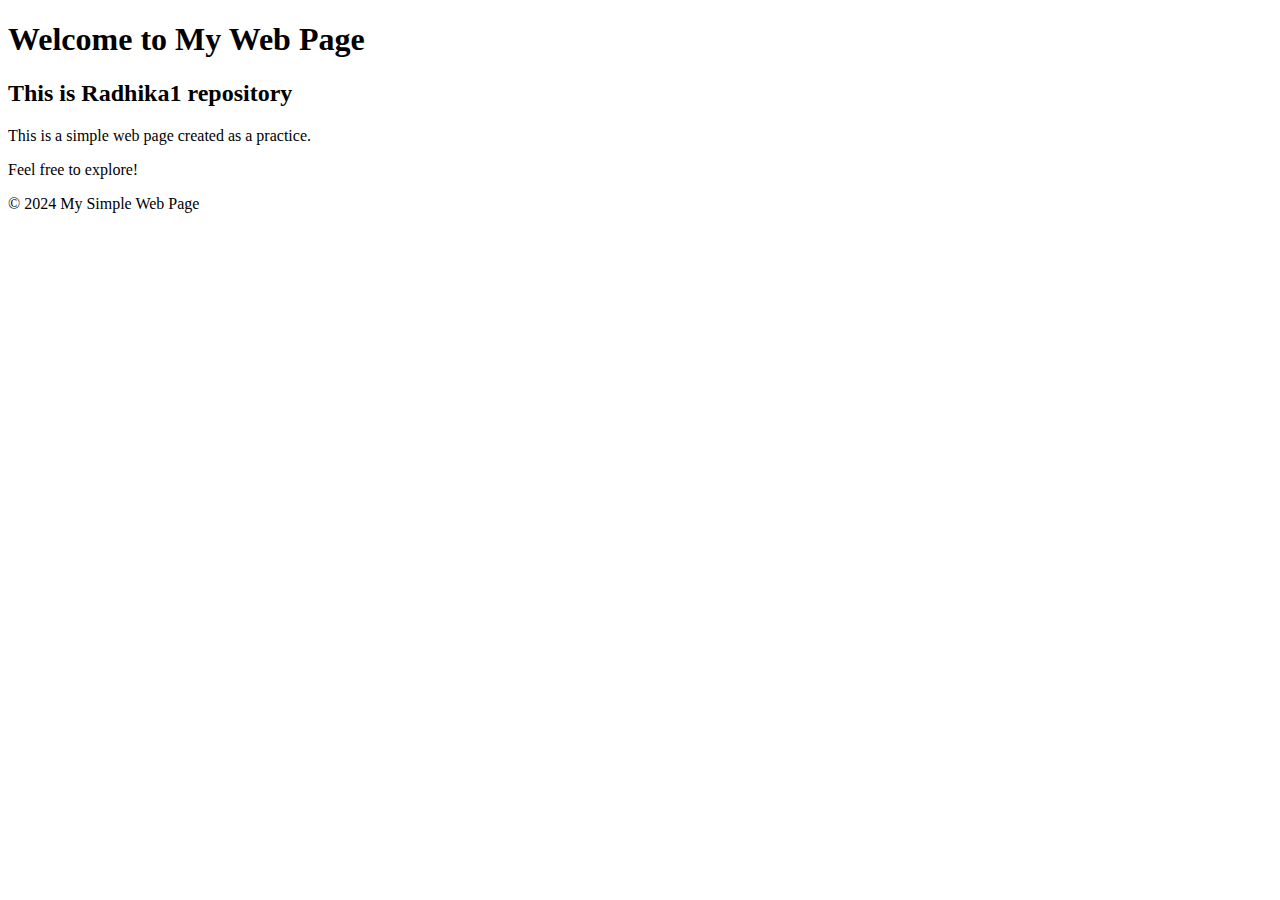
==== index.html @ 234d31a5 "Update index.html" ====
<!DOCTYPE html>
<html lang="en">
<head>
    <meta charset="UTF-8">
    <meta name="viewport" content="width=device-width, initial-scale=1.0">
    <title>My Simple Web Page</title>
    <link rel="stylesheet" href="styles.css">
</head>
<body>
    <header>
        <h1>Welcome to My Web Page</h1>
        <h2>This is Radhika1 repository</h2>
    </header>
    <main>
        <p>This is a simple web page created as a practice.</p>
        <p>Feel free to explore!</p>
    </main>
    <footer>
        <p>&copy; 2024 My Simple Web Page</p>
    </footer>
</body>
</html>
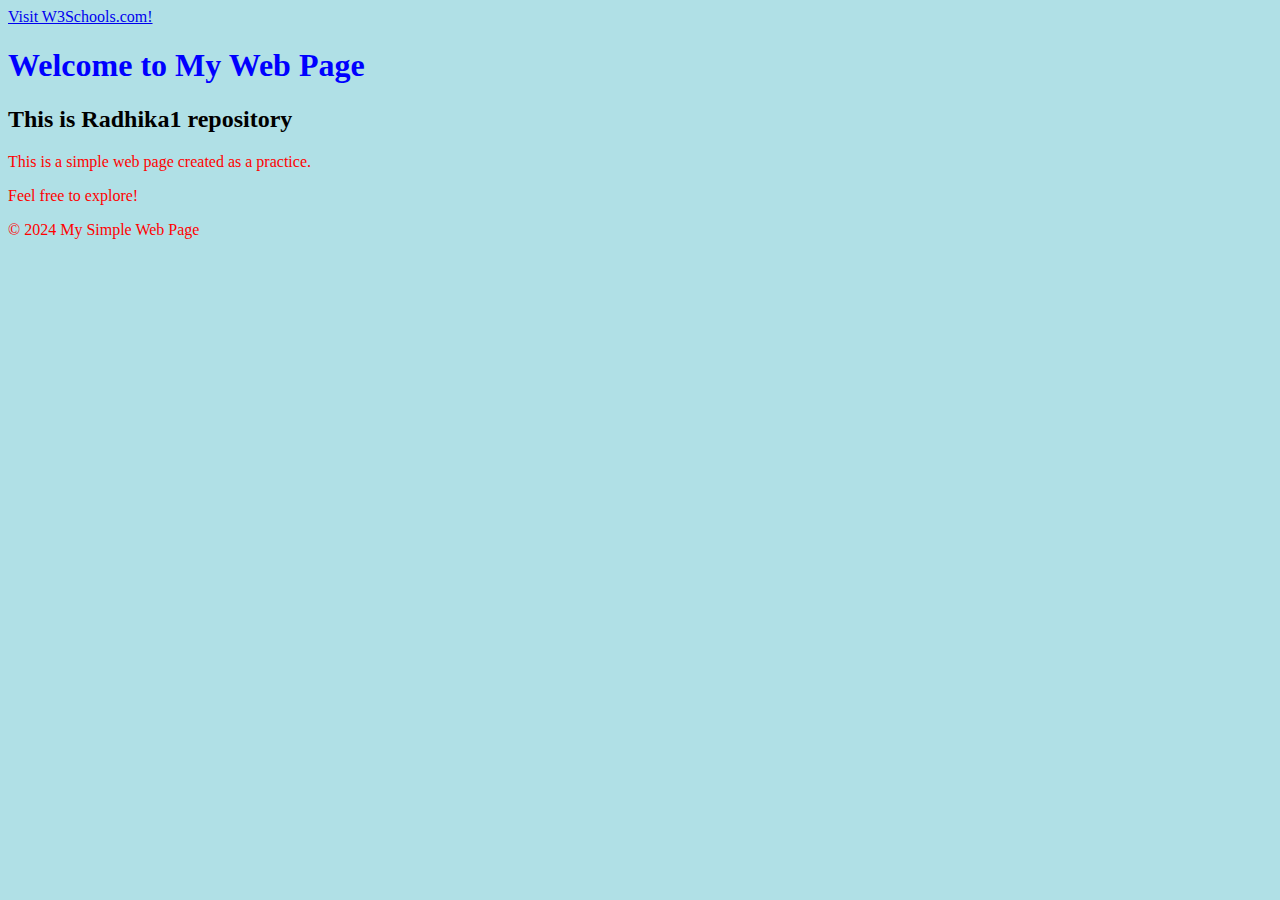
==== commit e88eb6b9: "Update index.html" ====
--- a/index.html
+++ b/index.html
@@ -8,6 +8,7 @@
 </head>
 <body>
     <header>
+        <a href="https://www.w3schools.com/">Visit W3Schools.com!</a>
         <h1>Welcome to My Web Page</h1>
         <h2>This is Radhika1 repository</h2>
     </header>
--- a/styles.css
+++ b/styles.css
@@ -0,0 +1,11 @@
+
+    body {
+  background-color: powderblue;
+}
+h1 {
+  color: blue;
+}
+p {
+  color: red;
+}
+
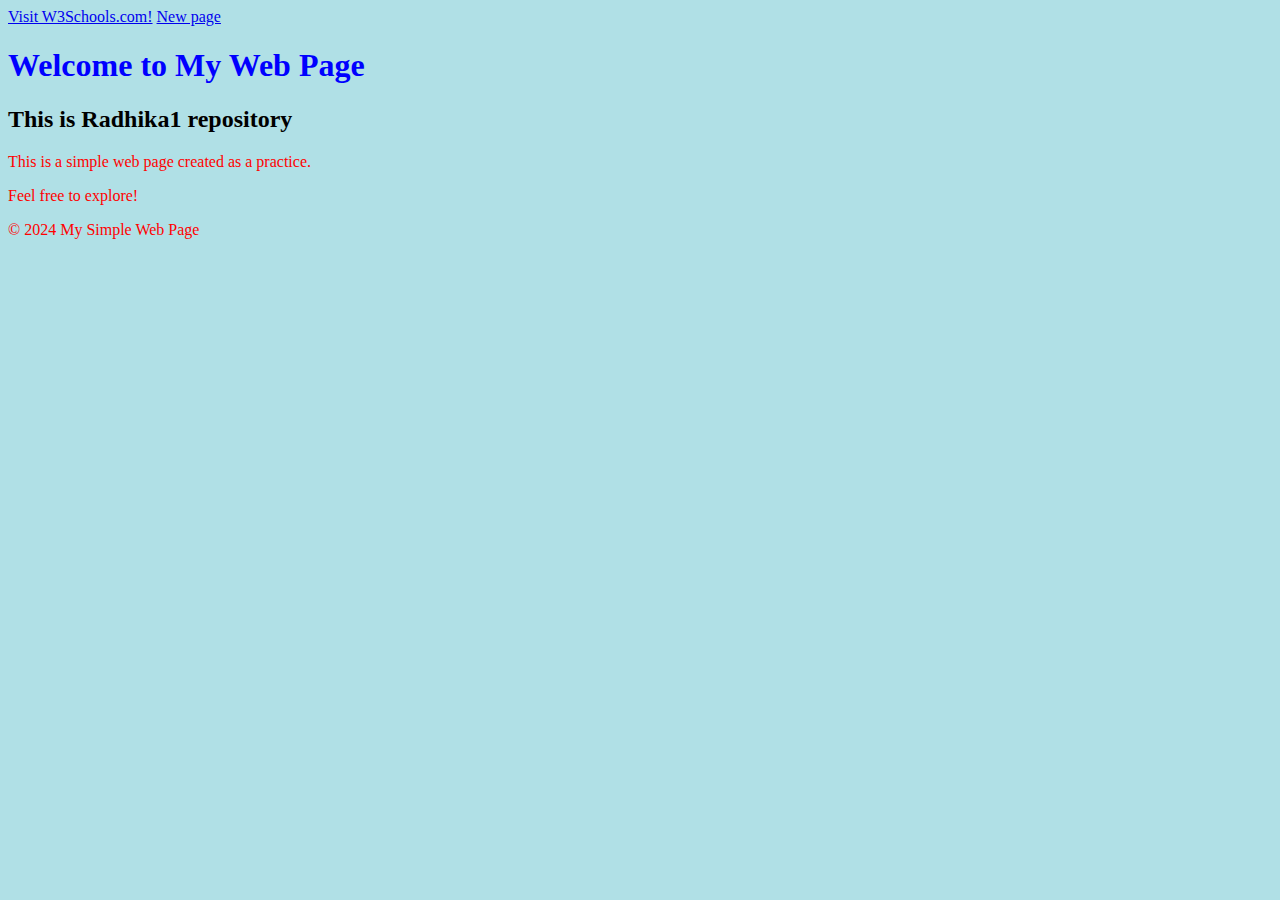
==== commit a21c09b5: "Update index.html" ====
--- a/index.html
+++ b/index.html
@@ -5,10 +5,12 @@
     <meta name="viewport" content="width=device-width, initial-scale=1.0">
     <title>My Simple Web Page</title>
     <link rel="stylesheet" href="styles.css">
+      <a href="https://www.w3schools.com/">Visit W3Schools.com!</a>
+      <a href="mysecondpage.html">New page</a>
 </head>
 <body>
     <header>
-        <a href="https://www.w3schools.com/">Visit W3Schools.com!</a>
+      
         <h1>Welcome to My Web Page</h1>
         <h2>This is Radhika1 repository</h2>
     </header>
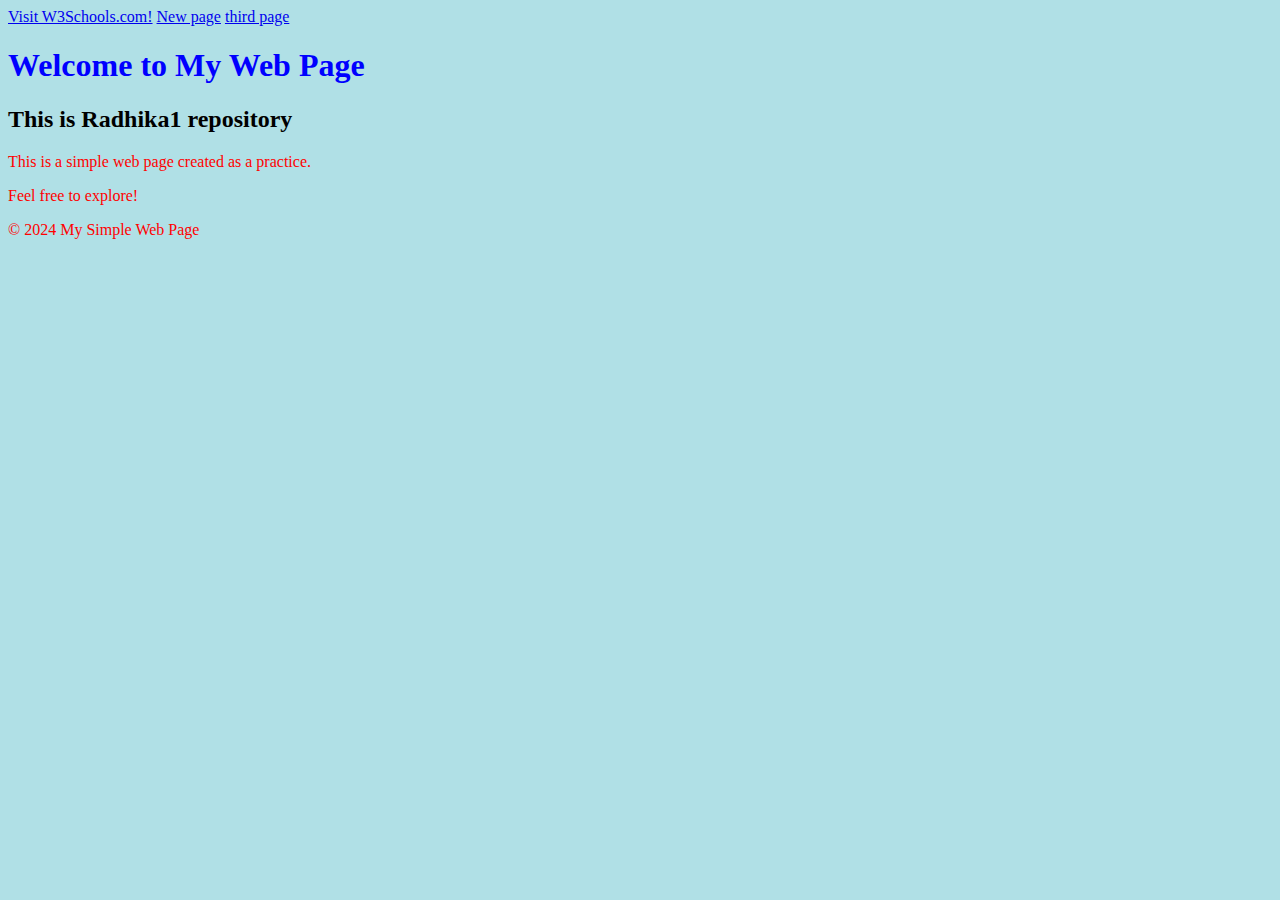
==== commit 6100d420: "Update index.html" ====
--- a/index.html
+++ b/index.html
@@ -6,7 +6,8 @@
     <title>My Simple Web Page</title>
     <link rel="stylesheet" href="styles.css">
       <a href="https://www.w3schools.com/">Visit W3Schools.com!</a>
-      <a href="mysecondpage.html">New page</a>
+      <a href="secondpage.html">New page</a>
+      <a href="mythirdpage.html">third page</a>
 </head>
 <body>
     <header>
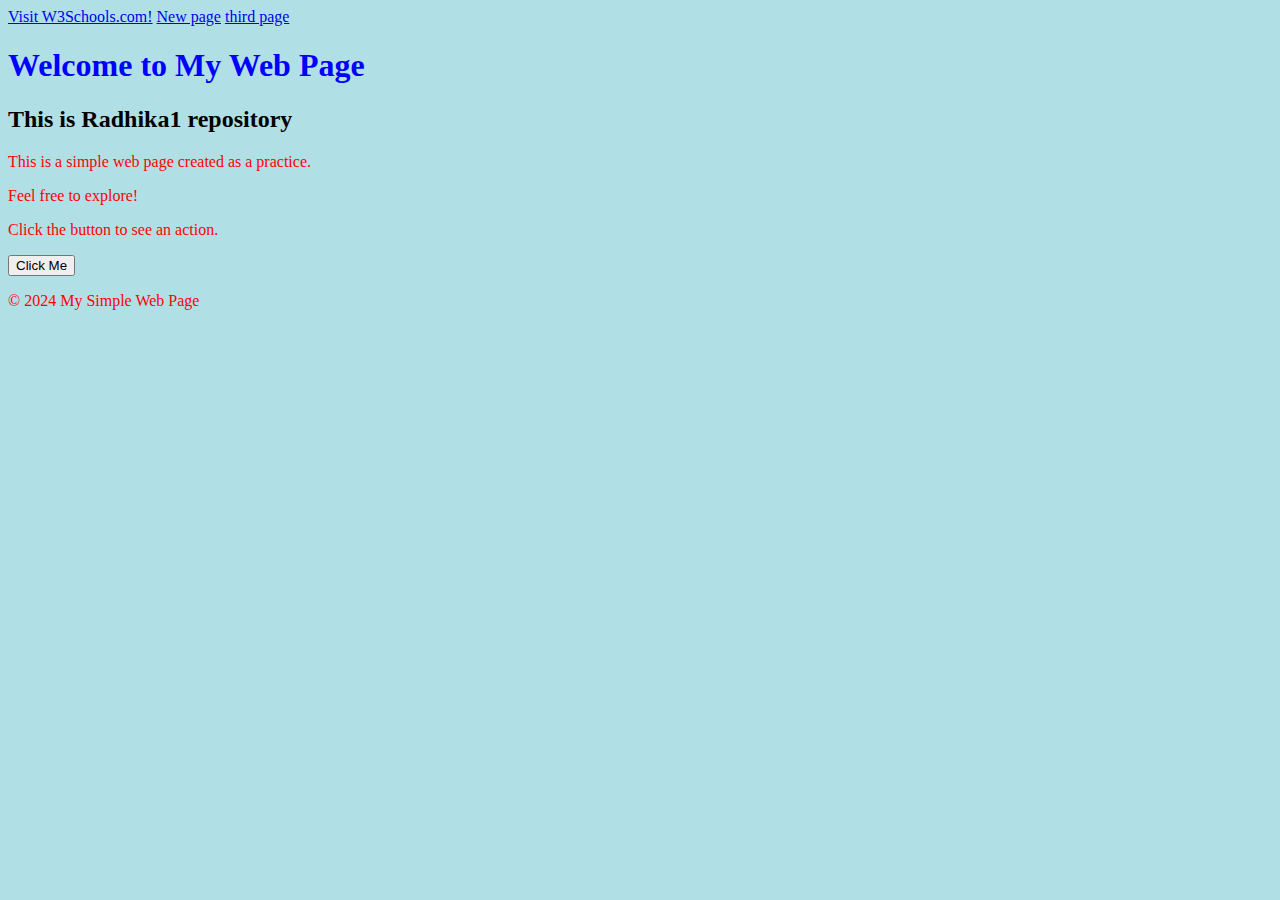
==== commit 70329283: "Update index.html" ====
--- a/index.html
+++ b/index.html
@@ -18,9 +18,23 @@
     <main>
         <p>This is a simple web page created as a practice.</p>
         <p>Feel free to explore!</p>
+        <p id="message">Click the button to see an action.</p>
+        <button onclick="changeMessage()">Click Me</button>
+
+  <script>
+    // JavaScript function that changes the message
+    function changeMessage() {
+      // Change the content of the paragraph
+      document.getElementById("message").innerHTML = "You clicked the button!";
+      
+      // Display an alert
+      alert("Hello! You've triggered JavaScript!");
+    }
+  </script>
     </main>
     <footer>
         <p>&copy; 2024 My Simple Web Page</p>
+        
     </footer>
 </body>
 </html>
